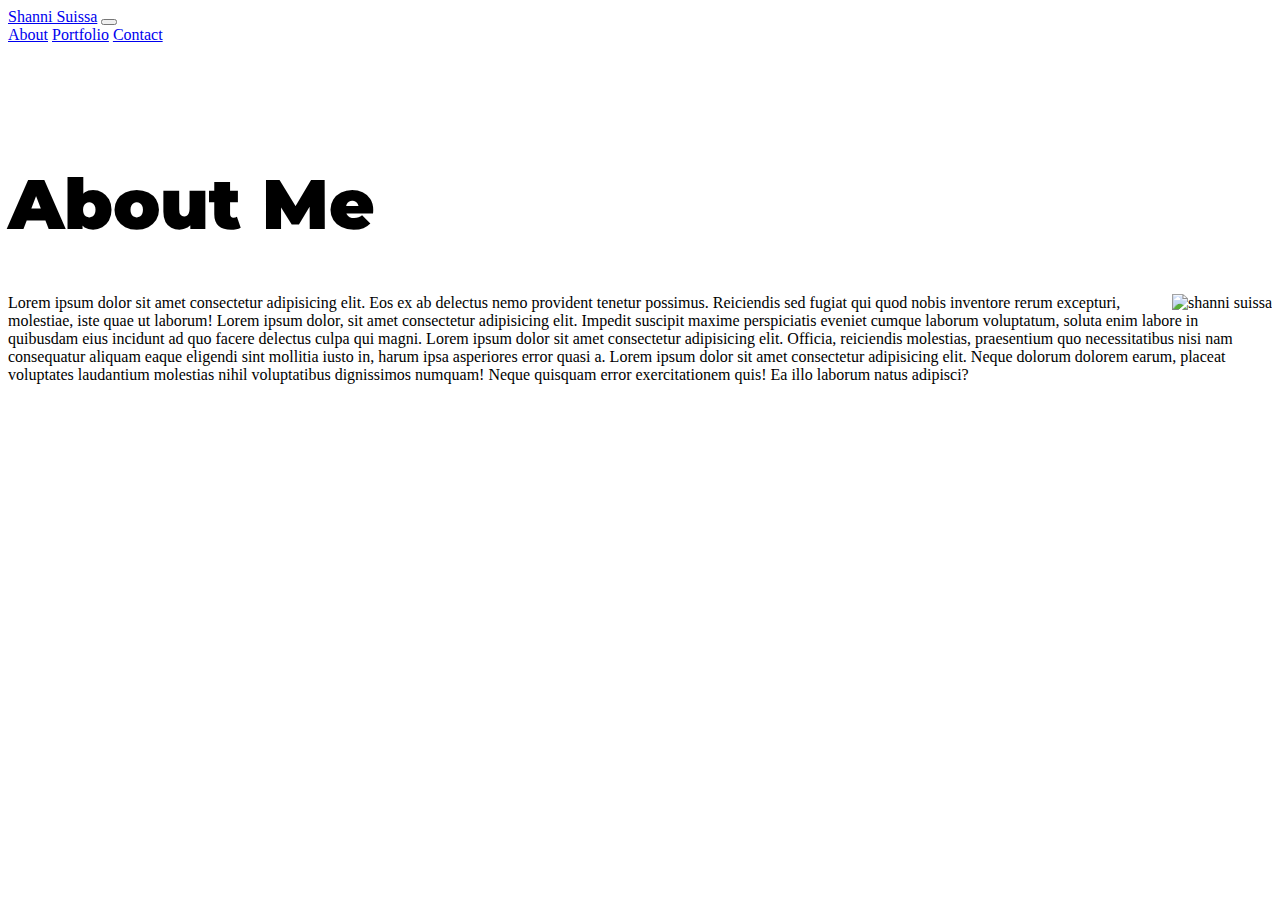
==== about.html @ a68730a4 "created about page and aboutcss file" ====
<!DOCTYPE html>
<html lang="en">
<head>
    <meta charset="UTF-8">
    <meta name="viewport" content="width=device-width, initial-scale=1.0">
    <title>Shanni Suissa</title>
    <link rel="stylesheet" href="https://cdn.jsdelivr.net/npm/bootstrap@4.5.3/dist/css/bootstrap.min.css" integrity="sha384-TX8t27EcRE3e/ihU7zmQxVncDAy5uIKz4rEkgIXeMed4M0jlfIDPvg6uqKI2xXr2" crossorigin="anonymous">
    <link href="https://fonts.googleapis.com/css2?family=Montserrat:wght@500;900&display=swap" rel="stylesheet">
    <link rel="stylesheet" href="style.css">
    <link rel="stylesheet" href="styleabout.css">

</head>
<body>
    <nav class="navbar navbar-expand-lg navbar-light bg-light">
        <a class="navbar-brand" href="#">Shanni Suissa</a>
        <button class="navbar-toggler" type="button" data-toggle="collapse" data-target="#navbarNavAltMarkup" aria-controls="navbarNavAltMarkup" aria-expanded="false" aria-label="Toggle navigation">
          <span class="navbar-toggler-icon"></span>
        </button>
        <div class="collapse navbar-collapse" id="navbarNavAltMarkup">
          <div class="navbar-nav">
            <a class="nav-link" href="#">About</a>
            <a class="nav-link" href="#">Portfolio</a>
            <a class="nav-link" href="#">Contact</a>
          </div>
        </div>
    </nav>

    <div class="container"></div>

    <div class="row float-left">
        <div class="col-md-2"></div>
        <div class="col-md-10">
            <h1>About Me</h1>
        </div>

    <div class="row top-margin">
        <div class="col-md-1"></div>
        <div class="col-md-4">
            <img src="https://via.placeholder.com/350" alt="shanni suissa">
        </div>
        
        <div class="col-md-6">
            <p>Lorem ipsum dolor sit amet consectetur adipisicing elit. Eos ex ab delectus nemo provident tenetur possimus. Reiciendis sed fugiat qui quod nobis inventore rerum excepturi, molestiae, iste quae ut laborum! Lorem ipsum dolor, sit amet consectetur adipisicing elit. Impedit suscipit maxime perspiciatis eveniet cumque laborum voluptatum, soluta enim labore in quibusdam eius incidunt ad quo facere delectus culpa qui magni. Lorem ipsum dolor sit amet consectetur adipisicing elit. Officia, reiciendis molestias, praesentium quo necessitatibus nisi nam consequatur aliquam eaque eligendi sint mollitia iusto in, harum ipsa asperiores error quasi a. Lorem ipsum dolor sit amet consectetur adipisicing elit. Neque dolorum dolorem earum, placeat voluptates laudantium molestias nihil voluptatibus dignissimos numquam! Neque quisquam error exercitationem quis! Ea illo laborum natus adipisci?</p>
        </div>
        <div class="col-md-1"></div>

    </div>

      <script src="https://code.jquery.com/jquery-3.5.1.slim.min.js" integrity="sha384-DfXdz2htPH0lsSSs5nCTpuj/zy4C+OGpamoFVy38MVBnE+IbbVYUew+OrCXaRkfj" crossorigin="anonymous"></script>
      <script src="https://cdn.jsdelivr.net/npm/popper.js@1.16.1/dist/umd/popper.min.js" integrity="sha384-9/reFTGAW83EW2RDu2S0VKaIzap3H66lZH81PoYlFhbGU+6BZp6G7niu735Sk7lN" crossorigin="anonymous"></script>
      <script src="https://cdn.jsdelivr.net/npm/bootstrap@4.5.3/dist/js/bootstrap.min.js" integrity="sha384-w1Q4orYjBQndcko6MimVbzY0tgp4pWB4lZ7lr30WKz0vr/aWKhXdBNmNb5D92v7s" crossorigin="anonymous"></script>
    
</body>
</html>
---- style.css ----
h1 {
    font-family: 'Montserrat', sans-serif;
    font-weight: 900;
    font-size: 70px;
}
---- styleabout.css ----
h1 {
    font-family: 'Montserrat', sans-serif;
    font-weight: 900;
    font-size: 70px;
}


.container {
    margin-top: 70px;
}

img {
    margin-left: 40px;
    float: right;
}

.top-margin {
    margin-top: 40px;
}

.float-left {
    float: left;
}
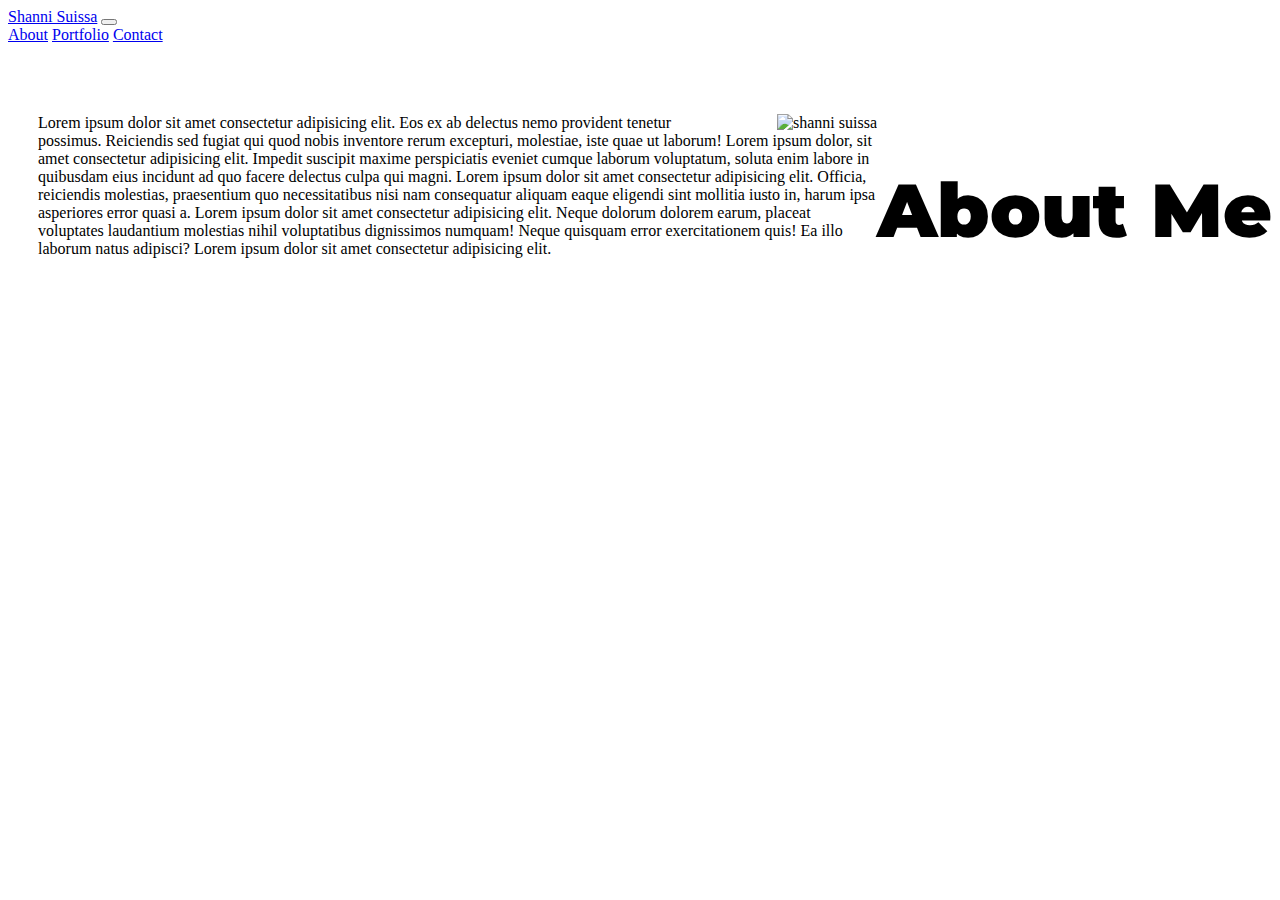
==== commit ff21fde1: "adjusted about page layout" ====
--- a/about.html
+++ b/about.html
@@ -27,22 +27,24 @@
 
     <div class="container"></div>
 
-    <div class="row float-left">
-        <div class="col-md-2"></div>
-        <div class="col-md-10">
+    <div class="row">
+        <div class="col-md-1"></div>
+        <div class="col-md-4">
             <h1>About Me</h1>
         </div>
+        <div class="col-md-7"></div>
+
 
     <div class="row top-margin">
         <div class="col-md-1"></div>
         <div class="col-md-4">
-            <img src="https://via.placeholder.com/350" alt="shanni suissa">
+            <img src="https://via.placeholder.com/400" alt="shanni suissa">
         </div>
         
-        <div class="col-md-6">
-            <p>Lorem ipsum dolor sit amet consectetur adipisicing elit. Eos ex ab delectus nemo provident tenetur possimus. Reiciendis sed fugiat qui quod nobis inventore rerum excepturi, molestiae, iste quae ut laborum! Lorem ipsum dolor, sit amet consectetur adipisicing elit. Impedit suscipit maxime perspiciatis eveniet cumque laborum voluptatum, soluta enim labore in quibusdam eius incidunt ad quo facere delectus culpa qui magni. Lorem ipsum dolor sit amet consectetur adipisicing elit. Officia, reiciendis molestias, praesentium quo necessitatibus nisi nam consequatur aliquam eaque eligendi sint mollitia iusto in, harum ipsa asperiores error quasi a. Lorem ipsum dolor sit amet consectetur adipisicing elit. Neque dolorum dolorem earum, placeat voluptates laudantium molestias nihil voluptatibus dignissimos numquam! Neque quisquam error exercitationem quis! Ea illo laborum natus adipisci?</p>
+        <div class="col-md-5 margin-left">
+            <p>Lorem ipsum dolor sit amet consectetur adipisicing elit. Eos ex ab delectus nemo provident tenetur possimus. Reiciendis sed fugiat qui quod nobis inventore rerum excepturi, molestiae, iste quae ut laborum! Lorem ipsum dolor, sit amet consectetur adipisicing elit. Impedit suscipit maxime perspiciatis eveniet cumque laborum voluptatum, soluta enim labore in quibusdam eius incidunt ad quo facere delectus culpa qui magni. Lorem ipsum dolor sit amet consectetur adipisicing elit. Officia, reiciendis molestias, praesentium quo necessitatibus nisi nam consequatur aliquam eaque eligendi sint mollitia iusto in, harum ipsa asperiores error quasi a. Lorem ipsum dolor sit amet consectetur adipisicing elit. Neque dolorum dolorem earum, placeat voluptates laudantium molestias nihil voluptatibus dignissimos numquam! Neque quisquam error exercitationem quis! Ea illo laborum natus adipisci? Lorem ipsum dolor sit amet consectetur adipisicing elit.</p>
         </div>
-        <div class="col-md-1"></div>
+        <div class="col-md-2"></div>
 
     </div>
 
--- a/styleabout.css
+++ b/styleabout.css
@@ -1,7 +1,8 @@
 h1 {
     font-family: 'Montserrat', sans-serif;
     font-weight: 900;
-    font-size: 70px;
+    font-size: 75px;
+    float: right;
 }
 
 
@@ -9,15 +10,19 @@
     margin-top: 70px;
 }
 
+
+
 img {
     margin-left: 40px;
     float: right;
 }
 
 .top-margin {
-    margin-top: 40px;
+    margin-top: 30px;
 }
 
-.float-left {
-    float: left;
-}+
+.margin-left {
+    margin-left: 30px;
+}
+
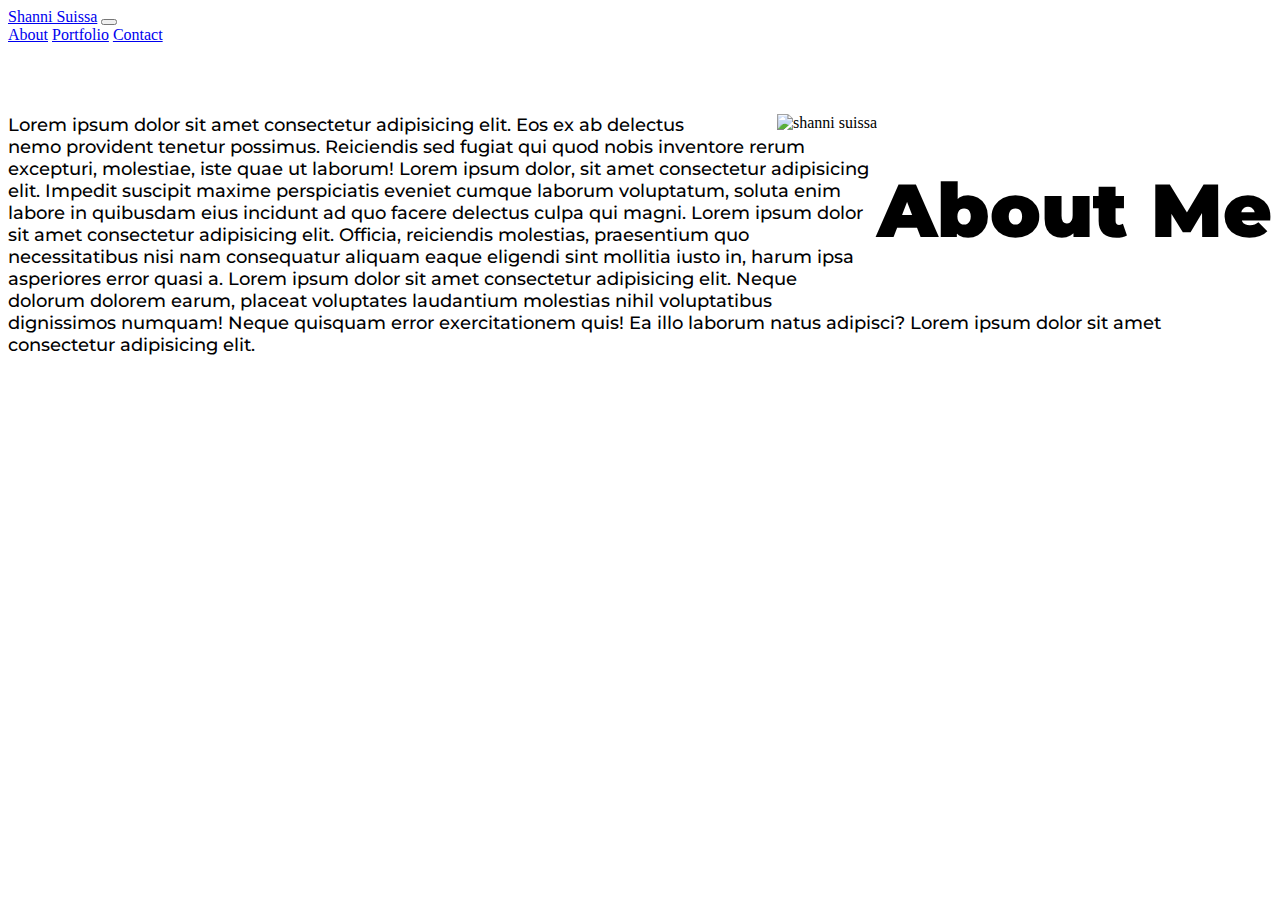
==== commit 3f94ad1d: "linked the pages together, made changes on homepage layout" ====
--- a/about.html
+++ b/about.html
@@ -12,45 +12,43 @@
 </head>
 <body>
     <nav class="navbar navbar-expand-lg navbar-light bg-light">
-        <a class="navbar-brand" href="#">Shanni Suissa</a>
+        <a class="navbar-brand" href="index.html">Shanni Suissa</a>
         <button class="navbar-toggler" type="button" data-toggle="collapse" data-target="#navbarNavAltMarkup" aria-controls="navbarNavAltMarkup" aria-expanded="false" aria-label="Toggle navigation">
           <span class="navbar-toggler-icon"></span>
         </button>
         <div class="collapse navbar-collapse" id="navbarNavAltMarkup">
           <div class="navbar-nav">
-            <a class="nav-link" href="#">About</a>
-            <a class="nav-link" href="#">Portfolio</a>
-            <a class="nav-link" href="#">Contact</a>
+            <a class="nav-link" href="about.html">About</a>
+            <a class="nav-link" href="portfolio.html">Portfolio</a>
+            <a class="nav-link" href="contact.html">Contact</a>
           </div>
         </div>
     </nav>
 
-    <div class="container"></div>
+    <div class="container">
 
     <div class="row">
-        <div class="col-md-1"></div>
-        <div class="col-md-4">
+        <div class="col-md-12">
             <h1>About Me</h1>
         </div>
-        <div class="col-md-7"></div>
 
 
     <div class="row top-margin">
-        <div class="col-md-1"></div>
-        <div class="col-md-4">
-            <img src="https://via.placeholder.com/400" alt="shanni suissa">
+        <div class="col-md-5 col-sm-12">
+            <img src="https://via.placeholder.com/400" class="img-fluid" alt="shanni suissa">
         </div>
         
-        <div class="col-md-5 margin-left">
+        <div class="col-md-7 top-padding">
             <p>Lorem ipsum dolor sit amet consectetur adipisicing elit. Eos ex ab delectus nemo provident tenetur possimus. Reiciendis sed fugiat qui quod nobis inventore rerum excepturi, molestiae, iste quae ut laborum! Lorem ipsum dolor, sit amet consectetur adipisicing elit. Impedit suscipit maxime perspiciatis eveniet cumque laborum voluptatum, soluta enim labore in quibusdam eius incidunt ad quo facere delectus culpa qui magni. Lorem ipsum dolor sit amet consectetur adipisicing elit. Officia, reiciendis molestias, praesentium quo necessitatibus nisi nam consequatur aliquam eaque eligendi sint mollitia iusto in, harum ipsa asperiores error quasi a. Lorem ipsum dolor sit amet consectetur adipisicing elit. Neque dolorum dolorem earum, placeat voluptates laudantium molestias nihil voluptatibus dignissimos numquam! Neque quisquam error exercitationem quis! Ea illo laborum natus adipisci? Lorem ipsum dolor sit amet consectetur adipisicing elit.</p>
         </div>
-        <div class="col-md-2"></div>
+
+    </div>
 
     </div>
 
       <script src="https://code.jquery.com/jquery-3.5.1.slim.min.js" integrity="sha384-DfXdz2htPH0lsSSs5nCTpuj/zy4C+OGpamoFVy38MVBnE+IbbVYUew+OrCXaRkfj" crossorigin="anonymous"></script>
       <script src="https://cdn.jsdelivr.net/npm/popper.js@1.16.1/dist/umd/popper.min.js" integrity="sha384-9/reFTGAW83EW2RDu2S0VKaIzap3H66lZH81PoYlFhbGU+6BZp6G7niu735Sk7lN" crossorigin="anonymous"></script>
       <script src="https://cdn.jsdelivr.net/npm/bootstrap@4.5.3/dist/js/bootstrap.min.js" integrity="sha384-w1Q4orYjBQndcko6MimVbzY0tgp4pWB4lZ7lr30WKz0vr/aWKhXdBNmNb5D92v7s" crossorigin="anonymous"></script>
-    
+   
 </body>
 </html>--- a/style.css
+++ b/style.css
@@ -2,4 +2,16 @@
     font-family: 'Montserrat', sans-serif;
     font-weight: 900;
     font-size: 70px;
-}+}
+
+.container {
+    margin-top: 80px;
+}
+
+p {
+    font-family: 'Montserrat', sans-serif;
+    font-size: large ;
+    font-weight: 500;
+}
+
+
